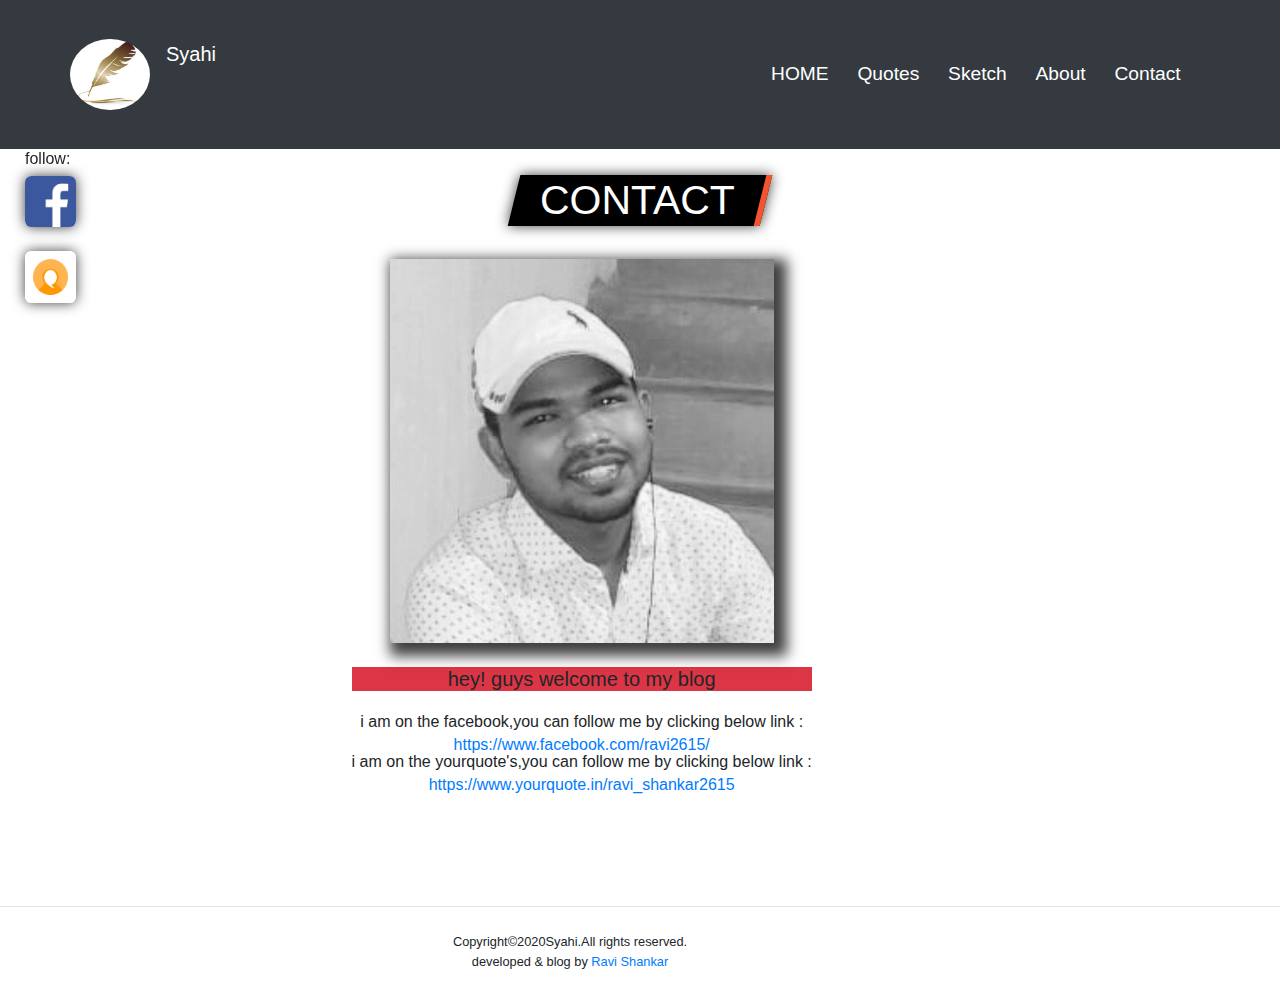
==== contact.html @ 40587c46 "updated" ====
<!DOCTYPE html>
<html>
    <head>
        <title>Syahi</title>
        <meta charset="utf-8">
        <meta name="viewport" content="width=device-width, initial-scale=1">
        <link rel="icon" href="logo.jpg">
        <link rel="stylesheet" type="text/css" href="style.css">
        <!--<link rel="stylesheet" type="text/css" href="bootstrap.css">-->
<link rel="stylesheet" href="https://maxcdn.bootstrapcdn.com/bootstrap/4.5.0/css/bootstrap.min.css">

<script src="https://ajax.googleapis.com/ajax/libs/jquery/3.5.1/jquery.min.js"></script>

<script src="https://cdnjs.cloudflare.com/ajax/libs/popper.js/1.16.0/umd/popper.min.js"></script>

<script src="https://maxcdn.bootstrapcdn.com/bootstrap/4.5.0/js/bootstrap.min.js"></script>

    </head>

        <body>
         <main>
          <header>
            <nav class="navbar navbar-expand-sm navbar-dark bg-dark">
                <div class="container">
                    <div class="row">
                    <a href="index.html" class="navbar-brand">
                        <img src="logo.jpg" class="img-fluid rounded-circle logo"></a>
                    <a href="index.html" class="navbar-brand"> Syahi </a></div>

                    <button class="navbar-toggler" data-toggle="collapse" data-target="#navbaraid">
                        <span class="navbar-toggler-icon"></span>
                    </button>

                    <div class="collapse navbar-collapse" id="navbaraid">
                        <ul class="navbar-nav text-center ml-auto">
                            <li class="nav-item">
                                <a href="index.html" class="nav-link text-white"> HOME </a>
                            </li>
                            <li class="nav-item">
                                <a href="quotes-1.html" class="nav-link text-white"> Quotes </a>
                            </li>
                            <li class="nav-item">
                                <a href="sketch.html" class="nav-link text-white"> Sketch </a>
                            </li>
                            <li class="nav-item">
                                <a href="about.html" class="nav-link text-white disabled"> About </a>
                            </li>
                            <li class="nav-item">
                                <a href="contact.html" class="nav-link text-white"> Contact </a>
                            </li>
                            
                        </ul>

                    </div>
                </div>
            </nav>
          </header>
          <section>
                
                <div class="container-fluids">
                   <div class="row">
                       <div class="social-1">
                       <ul>
                        <h6 style="float: left;">follow:</h6><br>
                           <a href="https://www.facebook.com/ravi2615/"><img src="fb.png" class="fb-logo"></a><br><br>
                           <a href="https://www.yourquote.in/ravi_shankar2615"><img src="yqlogo.png" class="yq-logo"></a>
                       </ul>
                       </div>
                   </div>
               </div>
             </section>

             <div class="container">
               <div class="header">
                         <h6 class="heading"><span>CONTACT</span></h6>
                     </div>

                     <div class="row text-center">
                       <div class="contact">
                        <img src="IMG_20200710_021324.jpg" alt="cover images-4" width="400" height="300"><br><br>
                        <div class="welcome">
                        <h5 class="bg-danger"> hey! guys welcome to my blog</h5><br>
                    <h6>i am on the facebook,you can follow me by clicking below link :</h6>
                    <a href="https://www.facebook.com/ravi2615/">https://www.facebook.com/ravi2615/</a>
                    <h6>i am on the yourquote's,you can follow me by clicking below link :</h6>
                    <a href="https://www.yourquote.in/ravi_shankar2615">https://www.yourquote.in/ravi_shankar2615</a>
                  </div>
                       
                       </div>
                     </div>

             </div>

            <br><hr>

            <footer>
              <div class="container text-center" style="margin: 0;">
                    Copyright&copy;2020Syahi.All rights reserved.<br>
                    developed & blog by <a href="https://www.facebook.com/ravi2615/">Ravi Shankar</a>
               </div>
            </footer>

          </main>

        </body>
</html>
---- style.css ----
.container{
 	margin-top: 2vw!important;
 	margin-bottom: 2vw!important;
 }

 	.logo{
 	width: 5rem ; 
 	height: 5rem;
 } 

 .social-1{
    margin: 0;
    float: left;
    position: fixed;
}
.fb-logo,.yq-logo{
    width: 4vw;
    height: 4vw; 
    border-radius: 0.5vw;
    box-shadow: 0 0 1vw #3f3f3f;
}
.fb-logo:hover,.yq-logo:hover{
    border:0 solid #74b9ff; 
    border-radius: 2vw; 
    transform: scale(1.2) rotate(0deg);
}

.navbar-brand:hover{
    border:0 solid #74b9ff; 
    border-radius: 2vw; 
    transform: scale(1.2) rotate(0deg);
}

.nav-item{
	font-size: 1.5vw!important;
	padding: 0.5vw!important;
}

.nav-item:hover{
    border:0 solid #74b9ff; 
    border-radius: 0.5vw; 
    transform: scale(1.2) rotate(0deg);
}

.nav-item a:hover{
	color: red!important;
}


.carousal-inner img{
	width: 100% !important;
	height: 100% !important;
}

#demo{
	box-shadow: 0 0 1vw #3f3f3f!important;
}

.header{
    text-align: center;
    margin: 1vw auto 2vw;
}


.heading{
    background: #000;
    border-right: 0.5vw solid #f3542d;
    color: #fff;
    display: inline-block;
    font-size: 3.2vw;
    font-weight: normal;
    line-height: 2vw;
    padding: 1vw 2vw;
    position: relative;
    transform: rotate(0deg) scale(1.0) skew(-14deg) translate(0px);
    transform-style: flat;
    text-transform: uppercase;
    box-shadow: 0 0 1vw #3f3f3f;
}
.heading span{
    display: block;
    transform: rotate(0deg) scale(1.0) skew(14deg) translate(0px);
    transform-style: flat;
}

.col-lg-4{
	box-shadow: 0.2vw 0vw 0.5vw 0.2vw #3f3f3f;
	margin-top: 2vw;
}
.col-lg-8{
	margin-top: 2vw;
}

span{
	text-align: center;
}

.sketch{
	padding: 5vw;
	font-weight: 5vw;
	font-size: 4vw;
	text-decoration: underline;
	box-shadow: 0 0 0.5vw #3f3f3f;
}

.next{
	text-decoration: none;
	font-size: 2vw;
	float: right;
	margin-right: 3vw; 
}

.back{
	text-decoration: none;
	font-size: 2vw;
	float: left;
	margin-left: 3vw; 
}

hr{
	margin-top: 5vw!important;
}
footer{
	font-size: 1vw;
}

.contact img{
    margin-left: 22vw;
    width: 30vw;
    height: 30vw;
    border: 0vw solid #e71c23;
    box-shadow: 0.5vw 0.5vw 1vw 0.5vw #3f3f3f;
}
.welcome{
	margin-left: 22vw;
    line-height: 1vw;
}

@media screen and (max-width: 500px){

	.container{
 	margin: 0!important;
 }

 .slider{
 	margin-top: 2vw!important;
 	margin-bottom: 2vw!important;
 }

 .navbar-toggler-icon{
 	width: 2vw!important;
 	height: 2vw!important;
 }



	.logo{
 	width: 3rem ; 
 	height: 3rem;
 	margin-left: 3vw!important;
 } 

 .nav-item{
	font-size: 3vw!important;
}

.nav-item:hover{
    border:0 solid #74b9ff; 
    border-radius: 0.5vw; 
    transform: scale(1.2) rotate(0deg);
}

.navbar-brand:hover{
    border:0 solid #74b9ff; 
    border-radius: 2vw; 
    transform: scale(1.4) rotate(0deg);
}

	.slider img{
        width: 100%;
		height: 50vw;
	}

	.header{
		margin-top: 2vw;
	}

	.heading span{
		padding: 0vw!important;
	}

	.img-setting img, .img-setting video{
		margin-left: 15vw;
		width: 70%!important;
		height: 60vw;
	}

	span{
		margin: 5vw;
	text-align: center;
}

	.next,.back{
		font-size: 3vw;
	}

	footer{
	font-size: 2vw;
}

.contact img{
    margin:0;
    width: 50vw;
    height: 40vw;
    border: 0vw solid #e71c23;
    box-shadow: 0.5vw 0.5vw 1vw 0.5vw #3f3f3f;
}
.welcome{
    line-height: 10vw!important;
    padding: 0 10vw 0 0;
}

}
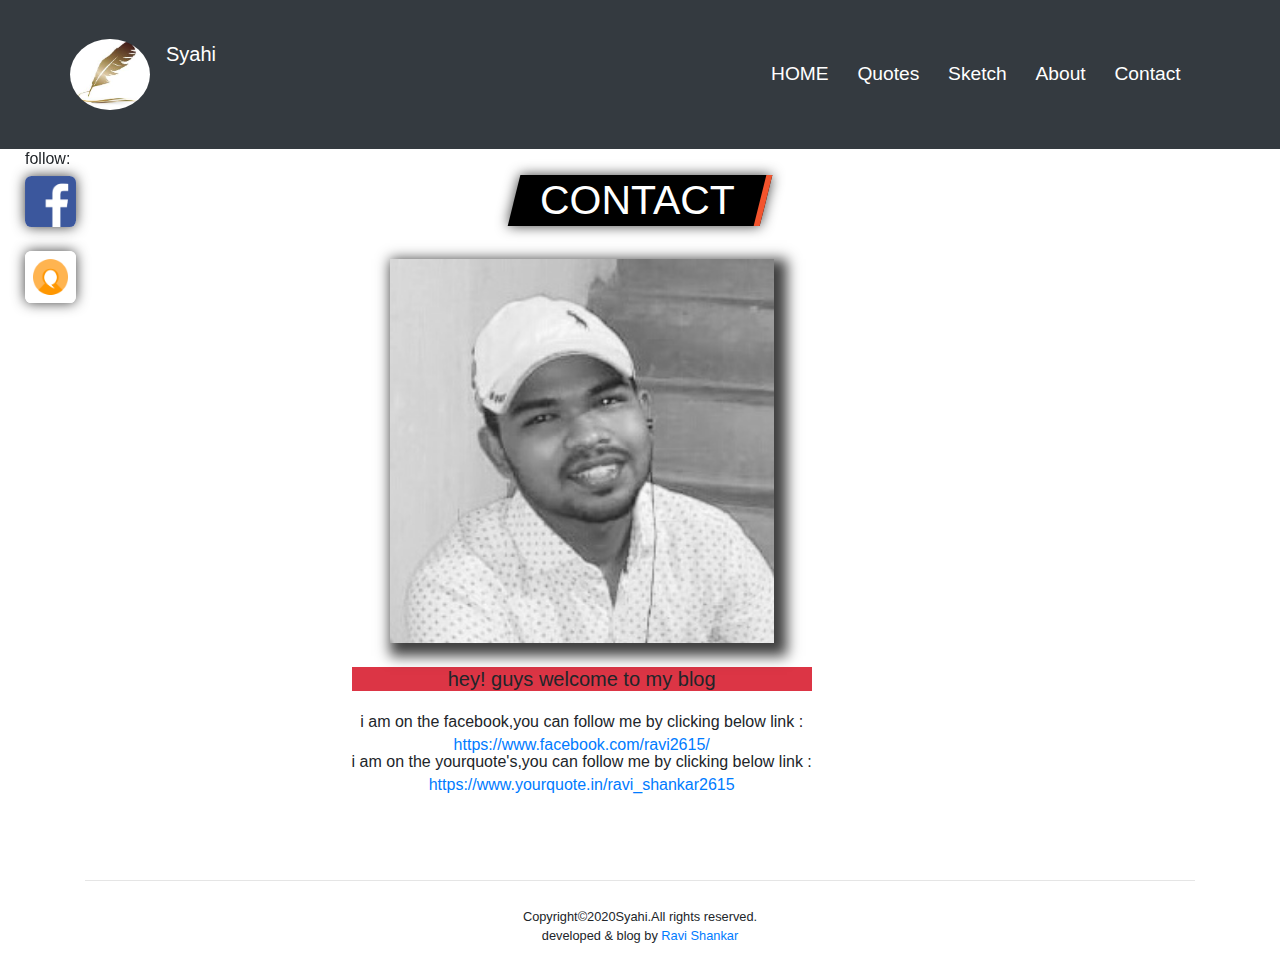
==== commit 7057bf33: "Update contact.html" ====
--- a/contact.html
+++ b/contact.html
@@ -89,8 +89,6 @@
                        </div>
                      </div>
 
-             </div>
-
             <br><hr>
 
             <footer>
@@ -100,6 +98,8 @@
                </div>
             </footer>
 
+          </div>
+
           </main>
 
         </body>
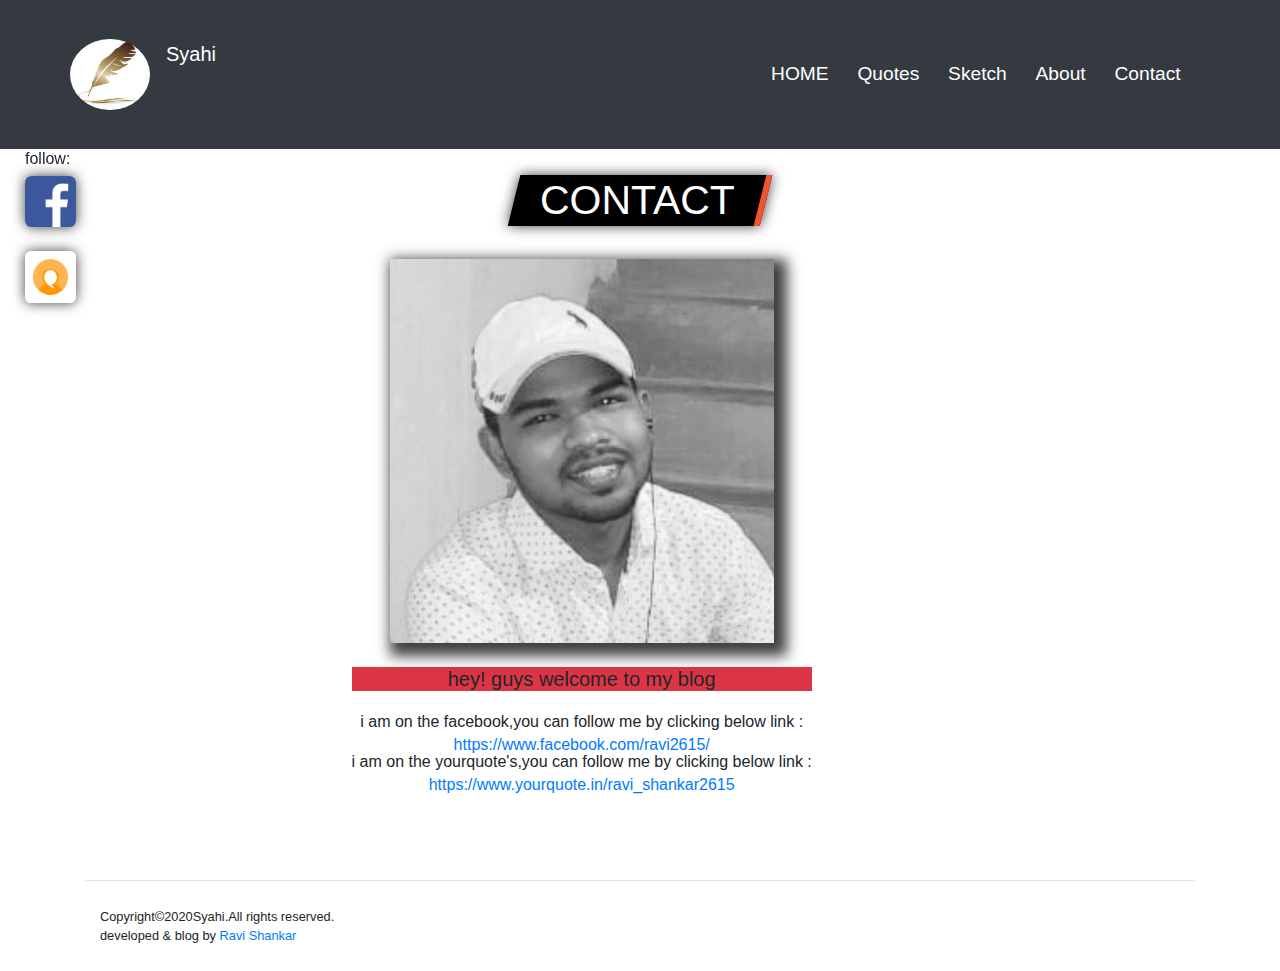
==== commit 685beca3: "Update contact.html" ====
--- a/contact.html
+++ b/contact.html
@@ -92,7 +92,7 @@
             <br><hr>
 
             <footer>
-              <div class="container text-center" style="margin: 0;">
+              <div class="container" style="margin: 0;">
                     Copyright&copy;2020Syahi.All rights reserved.<br>
                     developed & blog by <a href="https://www.facebook.com/ravi2615/">Ravi Shankar</a>
                </div>
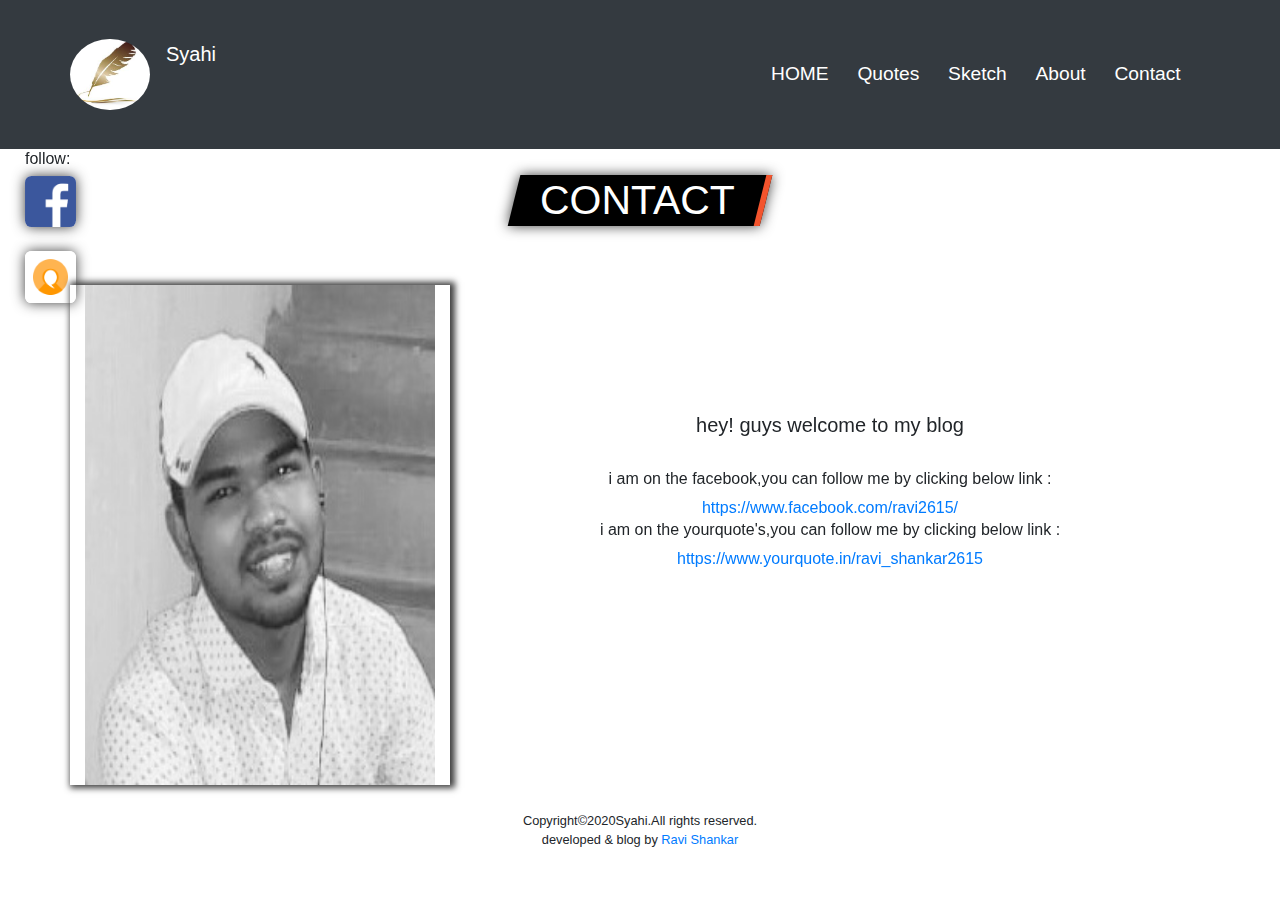
==== commit efd297d2: "Update contact.html" ====
--- a/contact.html
+++ b/contact.html
@@ -1,6 +1,6 @@
 <!DOCTYPE html>
 <html>
-    <head>
+<head>
         <title>Syahi</title>
         <meta charset="utf-8">
         <meta name="viewport" content="width=device-width, initial-scale=1">
@@ -55,6 +55,7 @@
                 </div>
             </nav>
           </header>
+
           <section>
                 
                 <div class="container-fluids">
@@ -70,37 +71,29 @@
                </div>
              </section>
 
-             <div class="container">
-               <div class="header">
-                         <h6 class="heading"><span>CONTACT</span></h6>
+          <section>
+                <div class="container quotes">
+                     <div class="header">
+                         <h2 class="heading"><span>CONTACT</span></h2>
                      </div>
+                    <div class="row img-setting">
 
-                     <div class="row text-center">
-                       <div class="contact">
-                        <img src="IMG_20200710_021324.jpg" alt="cover images-4" width="400" height="300"><br><br>
-                        <div class="welcome">
-                        <h5 class="bg-danger"> hey! guys welcome to my blog</h5><br>
+                       <img src="IMG_20200710_021324.jpg" alt="cover images-4" width="1000" height="500" class="col-lg-4">
+                       <span class="col-lg-8" style="padding: 10vw">   
+                        <h5> hey! guys welcome to my blog</h5><br>
                     <h6>i am on the facebook,you can follow me by clicking below link :</h6>
                     <a href="https://www.facebook.com/ravi2615/">https://www.facebook.com/ravi2615/</a>
                     <h6>i am on the yourquote's,you can follow me by clicking below link :</h6>
-                    <a href="https://www.yourquote.in/ravi_shankar2615">https://www.yourquote.in/ravi_shankar2615</a>
-                  </div>
-                       
-                       </div>
-                     </div>
+                    <a href="https://www.yourquote.in/ravi_shankar2615">https://www.yourquote.in/ravi_shankar2615</a></span>
 
-            <br><hr>
+                <br><br>
+                <hr>
 
-            <footer>
-              <div class="container" style="margin: 0;">
+            <footer class=" container text-center" style="margin-bottom: 0;margin-top: 10vw;">
                     Copyright&copy;2020Syahi.All rights reserved.<br>
                     developed & blog by <a href="https://www.facebook.com/ravi2615/">Ravi Shankar</a>
                </div>
             </footer>
 
-          </div>
-
-          </main>
-
-        </body>
+</body>
 </html>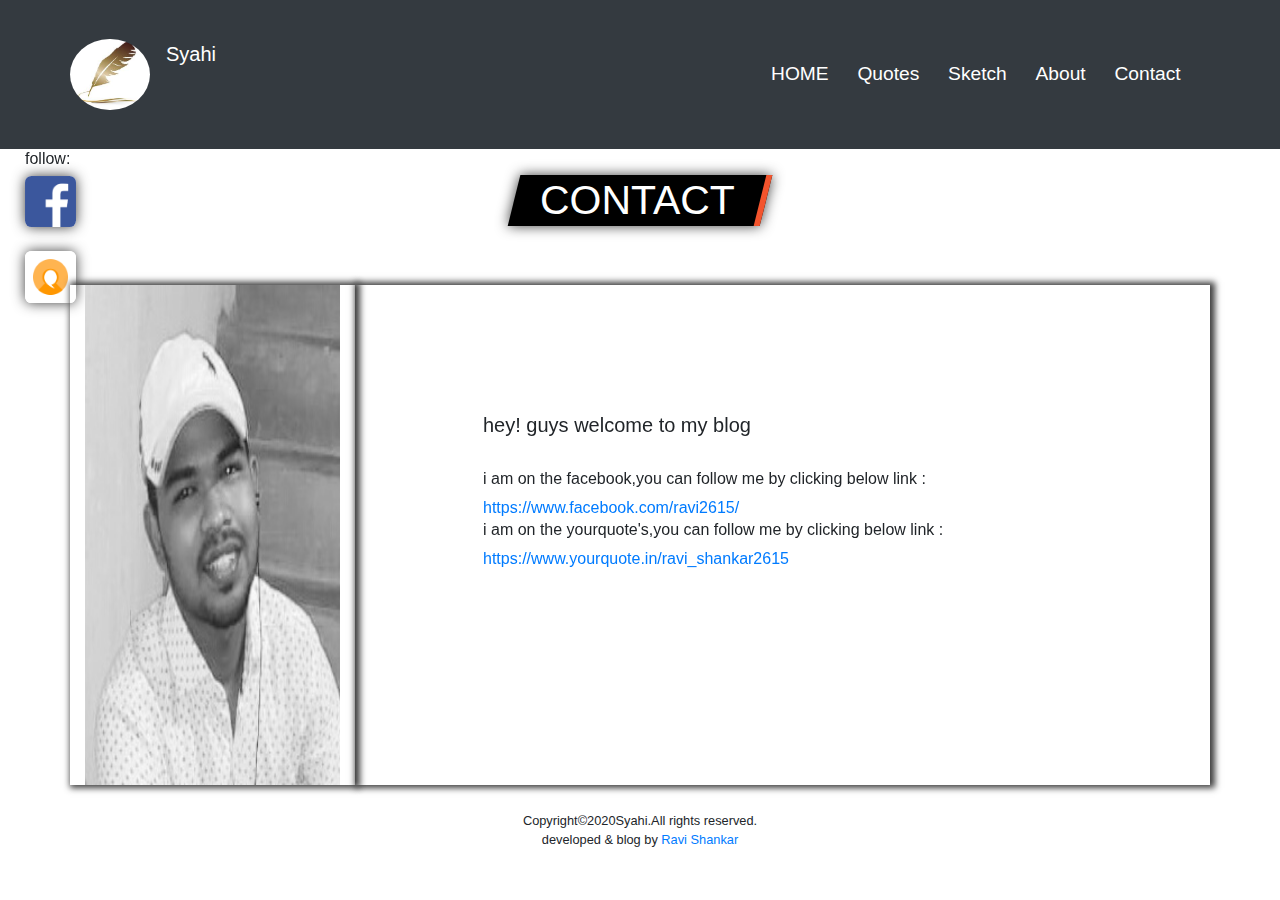
==== commit 7528caff: "updated" ====
--- a/contact.html
+++ b/contact.html
@@ -6,6 +6,8 @@
         <meta name="viewport" content="width=device-width, initial-scale=1">
         <link rel="icon" href="logo.jpg">
         <link rel="stylesheet" type="text/css" href="style.css">
+        <link rel="stylesheet" type="text/css" href="script.js">
+        <link rel="stylesheet" href="path/to/font-awesome/css/font-awesome.min.css">
         <!--<link rel="stylesheet" type="text/css" href="bootstrap.css">-->
 <link rel="stylesheet" href="https://maxcdn.bootstrapcdn.com/bootstrap/4.5.0/css/bootstrap.min.css">
 
@@ -28,7 +30,7 @@
                     <a href="index.html" class="navbar-brand"> Syahi </a></div>
 
                     <button class="navbar-toggler" data-toggle="collapse" data-target="#navbaraid">
-                        <span class="navbar-toggler-icon"></span>
+                        <span class="navbar-toggler-icon"></span><div class="text-light">menu</div>
                     </button>
 
                     <div class="collapse navbar-collapse" id="navbaraid">
@@ -78,22 +80,32 @@
                      </div>
                     <div class="row img-setting">
 
-                       <img src="IMG_20200710_021324.jpg" alt="cover images-4" width="1000" height="500" class="col-lg-4">
-                       <span class="col-lg-8" style="padding: 10vw">   
+                       <img src="IMG_20200710_021324.jpg" alt="cover images-4" width="1000" height="500" class="col-lg-3">
+                       <div class="col-lg-9" style="padding: 10vw">   
                         <h5> hey! guys welcome to my blog</h5><br>
                     <h6>i am on the facebook,you can follow me by clicking below link :</h6>
                     <a href="https://www.facebook.com/ravi2615/">https://www.facebook.com/ravi2615/</a>
                     <h6>i am on the yourquote's,you can follow me by clicking below link :</h6>
-                    <a href="https://www.yourquote.in/ravi_shankar2615">https://www.yourquote.in/ravi_shankar2615</a></span>
+                    <a href="https://www.yourquote.in/ravi_shankar2615">https://www.yourquote.in/ravi_shankar2615</a>
+                   </div>
+                  </div>
+                </div>
+              </section>
 
-                <br><br>
-                <hr>
+                
 
-            <footer class=" container text-center" style="margin-bottom: 0;margin-top: 10vw;">
+
+            <footer class=" container text-center" style="margin-bottom:20px;margin-top: 10vw;">
                     Copyright&copy;2020Syahi.All rights reserved.<br>
                     developed & blog by <a href="https://www.facebook.com/ravi2615/">Ravi Shankar</a>
                </div>
             </footer>
 
+            <div>
+              <button onclick="topFunction()" id="myBtn" title="Go to top">Top</button>
+            </div>
+
+          <script type="text/javascript" src="script.js"></script>
+
 </body>
 </html>--- a/style.css
+++ b/style.css
@@ -1,9 +1,12 @@
- 
+html{scroll-behavior: smooth!important;} 
+
  .container{
  	margin-top: 2vw!important;
  	margin-bottom: 2vw!important;
  }
-
+a:hover{
+    text-decoration: none!important;
+}
  	.logo{
  	width: 5rem ; 
  	height: 5rem;
@@ -84,7 +87,7 @@
     transform-style: flat;
 }
 
-.col-lg-4{
+.col-lg-4,.col-lg-3,.col-lg-9{
 	box-shadow: 0.2vw 0vw 0.5vw 0.2vw #3f3f3f;
 	margin-top: 2vw;
 }
@@ -137,6 +140,28 @@
     line-height: 1vw;
 }
 
+#myBtn{
+  display: none; /* Hidden by default */
+  position: fixed; /* Fixed/sticky position */
+  bottom: 20px; /* Place the button at the bottom of the page */
+  right: 15px; /* Place the button 15px from the right */
+  z-index: 99; /* Make sure it does not overlap */
+  border: none; /* Remove borders */
+  outline: none; /* Remove outline */
+  background-color: red; /* Set a background color */
+  color: white; /* Text color */
+  cursor: pointer; /* Add a mouse pointer on hover */
+  padding: 10px; /* Some padding */
+  border-radius: 10px; /* Rounded corners */
+  font-size: 18px; /* Increase font size */
+}
+
+#myBtn:hover {
+  background-color: #555; /* Add a dark-grey background on hover */
+}
+
+/*********************************media framework************************/
+
 @media screen and (max-width: 500px){
 
 	.container{
@@ -149,8 +174,8 @@
  }
 
  .navbar-toggler-icon{
- 	width: 2vw!important;
- 	height: 2vw!important;
+ 	width: 4vw!important;
+ 	height: 4vw!important;
  }
 
 
@@ -217,8 +242,15 @@
     box-shadow: 0.5vw 0.5vw 1vw 0.5vw #3f3f3f;
 }
 .welcome{
-    line-height: 10vw!important;
-    padding: 0 10vw 0 0;
-}
-
-}+    line-height: 3vw!important;
+    padding: 0 0vw 0 0;
+    margin-bottom:20px!important; 
+}
+
+#myBtn{
+  bottom: 15px;
+  right: 10px;
+}
+
+}
+
